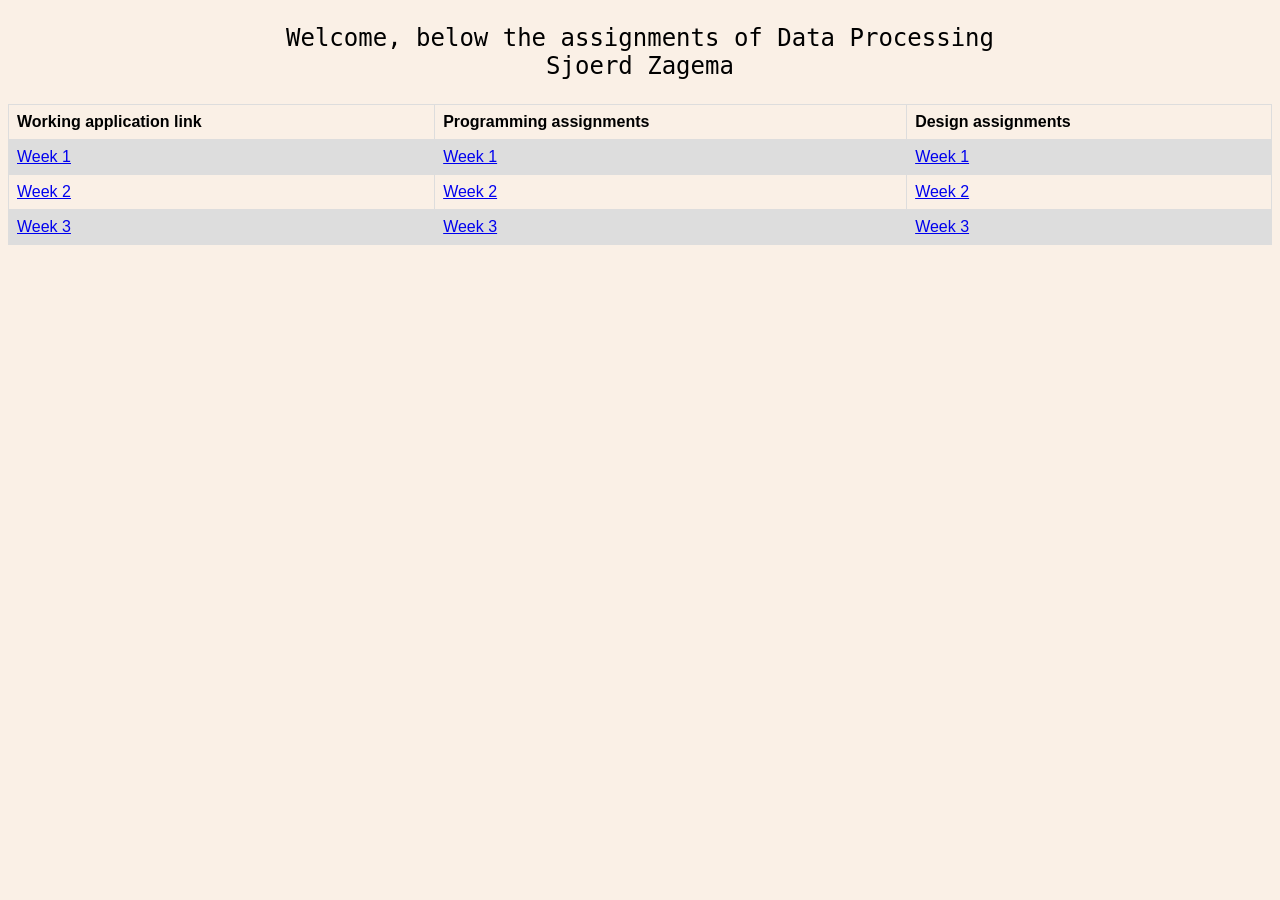
==== index.html @ 888e4200 "Update index.html" ====
<!DOCTYPE html>
<html>
<body>
  <head>
<style>
body {
    background-color: linen;
}

#head {
    text-align: center;
    font-size: 24px; 
    font-family: monospace
} 
  table {
    font-family: arial, sans-serif;
    border-collapse: collapse;
    width: 100%;
}

td, th {
    border: 1px solid #dddddd;
    text-align: left;
    padding: 8px;
}

tr:nth-child(even) {
    background-color: #dddddd;
}
  
  td:hover {
    background-color: yellow;
}
  
</style>
</head>
  <p id = "head"> Welcome, below the assignments of Data Processing <br> Sjoerd Zagema </br></p>
 
  <table style="width:100%">
  <tr>
    <th>Working application link</th>
    <th>Programming assignments</th>
    <th>Design assignments</th> 
    
  </tr>
    
  <tr>
    <td><a href="http(s)://<username>.github.io/<repositoryname>">Week 1</a></td>
    <td><a href="https://github.com/sjoerdjevoet/Data_Processing_Sjoerd/tree/master/Data_Processing_Sjoerd/Programming_assignments/week%201">Week 1</a></td>
    <td><a href="https://github.com/sjoerdjevoet/Data_Processing_Sjoerd/tree/master/Data_Processing_Sjoerd/Design_assignments/week1">Week 1</a></td>
    
  </tr>
  <tr>
    <td><a href="http://htmlpreview.github.io/?https://github.com/sjoerdjevoet/Data_Processing_/blob/master/Data_Processing_Sjoerd/Programming_assignments/week2/index.html">Week 2</a></td>
    <td><a href="https://github.com/sjoerdjevoet/Data_Processing_Sjoerd/tree/master/Data_Processing_Sjoerd/Programming_assignments/week2"> Week 2</a></td>
    <td><a href="https://github.com/sjoerdjevoet/Data_Processing_Sjoerd/tree/master/Data_Processing_Sjoerd/Design_assignments/week2"> Week 2</a></td> 
    
  </tr>
    <tr>
    <td><a href="https://htmlpreview.github.io/?https://raw.githubusercontent.com/sjoerdjevoet/Data_Processing_/master/Data_Processing_Sjoerd/Programming_assignments/week%203/index.html"> Week 3</a></td> 
   <td><a href="https://github.com/sjoerdjevoet/Data_Processing_Sjoerd/tree/master/Data_Processing_Sjoerd/Programming_assignments/week%203"> Week 3</a></td> 
    <td><a href="https://github.com/sjoerdjevoet/Data_Processing_Sjoerd/tree/master/Data_Processing_Sjoerd/Design_assignments/week3"> Week 3</a></td>
    
    
  </tr>
</table>
</body>
</html>
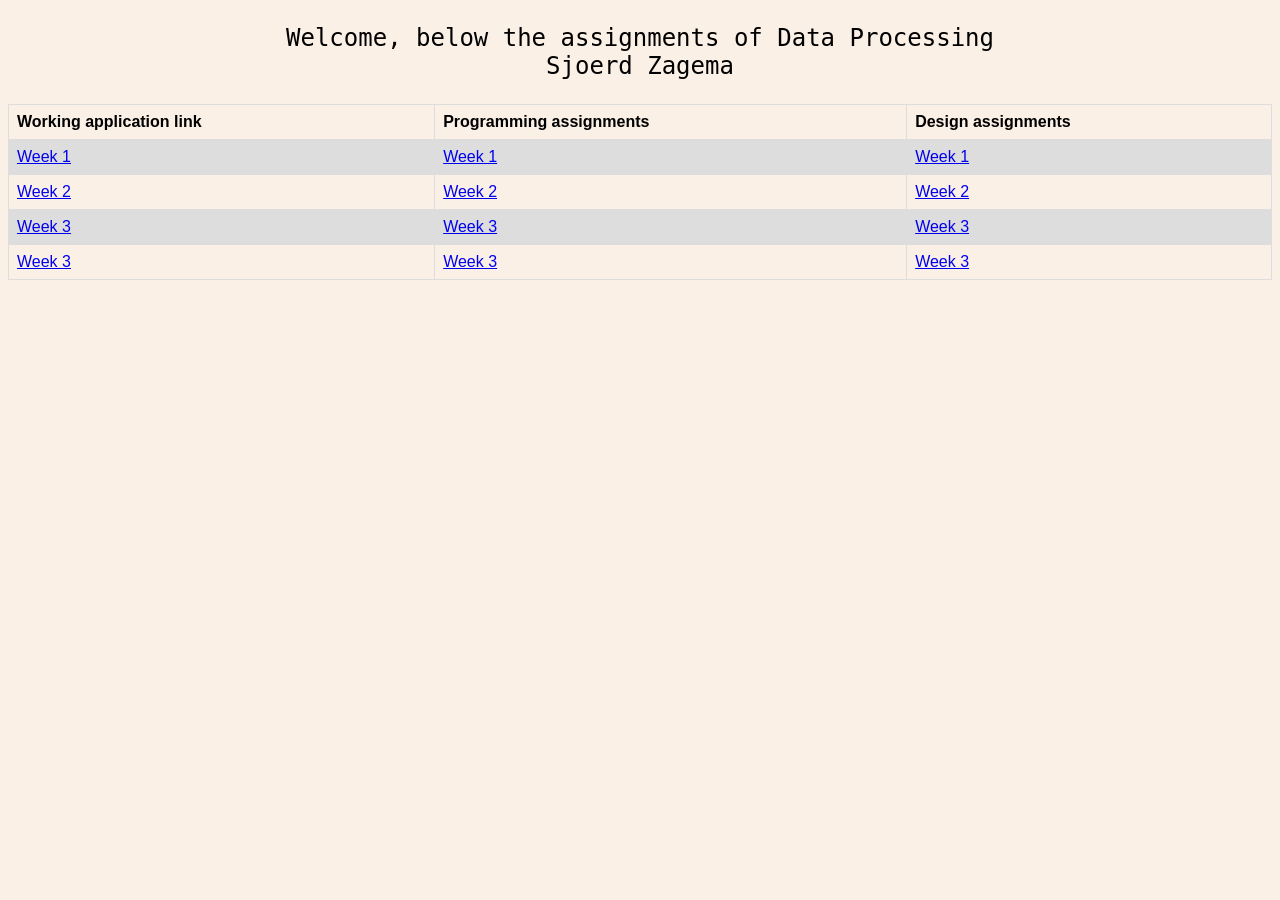
==== commit 76f316e5: "Update index.html" ====
--- a/index.html
+++ b/index.html
@@ -57,8 +57,15 @@
     
   </tr>
     <tr>
-    <td><a href="https://htmlpreview.github.io/?https://raw.githubusercontent.com/sjoerdjevoet/Data_Processing_/master/Data_Processing_Sjoerd/Programming_assignments/week%203/index.html"> Week 3</a></td> 
+    <td><a href="http(s)://sjoerdjevoet.github.io/Data_Processing_Sjoerd/blob/master/Data_Processing_Sjoerd/Programming_assignments/week%203/index.html"> Week 3</a></td> 
    <td><a href="https://github.com/sjoerdjevoet/Data_Processing_Sjoerd/tree/master/Data_Processing_Sjoerd/Programming_assignments/week%203"> Week 3</a></td> 
+    <td><a href="https://github.com/sjoerdjevoet/Data_Processing_Sjoerd/tree/master/Data_Processing_Sjoerd/Design_assignments/week3"> Week 3</a></td>
+    
+    
+  </tr>
+      <tr>
+    <td><a href="https://sjoerdjevoet.github.io/Data_Processing_Sjoerd/Data_Processing_Sjoerd/Programming_assignments/week4/index.html"> Week 3</a></td> 
+   <td><a href="https://github.com/sjoerdjevoet/Data_Processing_Sjoerd/tree/master/Data_Processing_Sjoerd/Programming_assignments/week4"> Week 3</a></td> 
     <td><a href="https://github.com/sjoerdjevoet/Data_Processing_Sjoerd/tree/master/Data_Processing_Sjoerd/Design_assignments/week3"> Week 3</a></td>
     
     
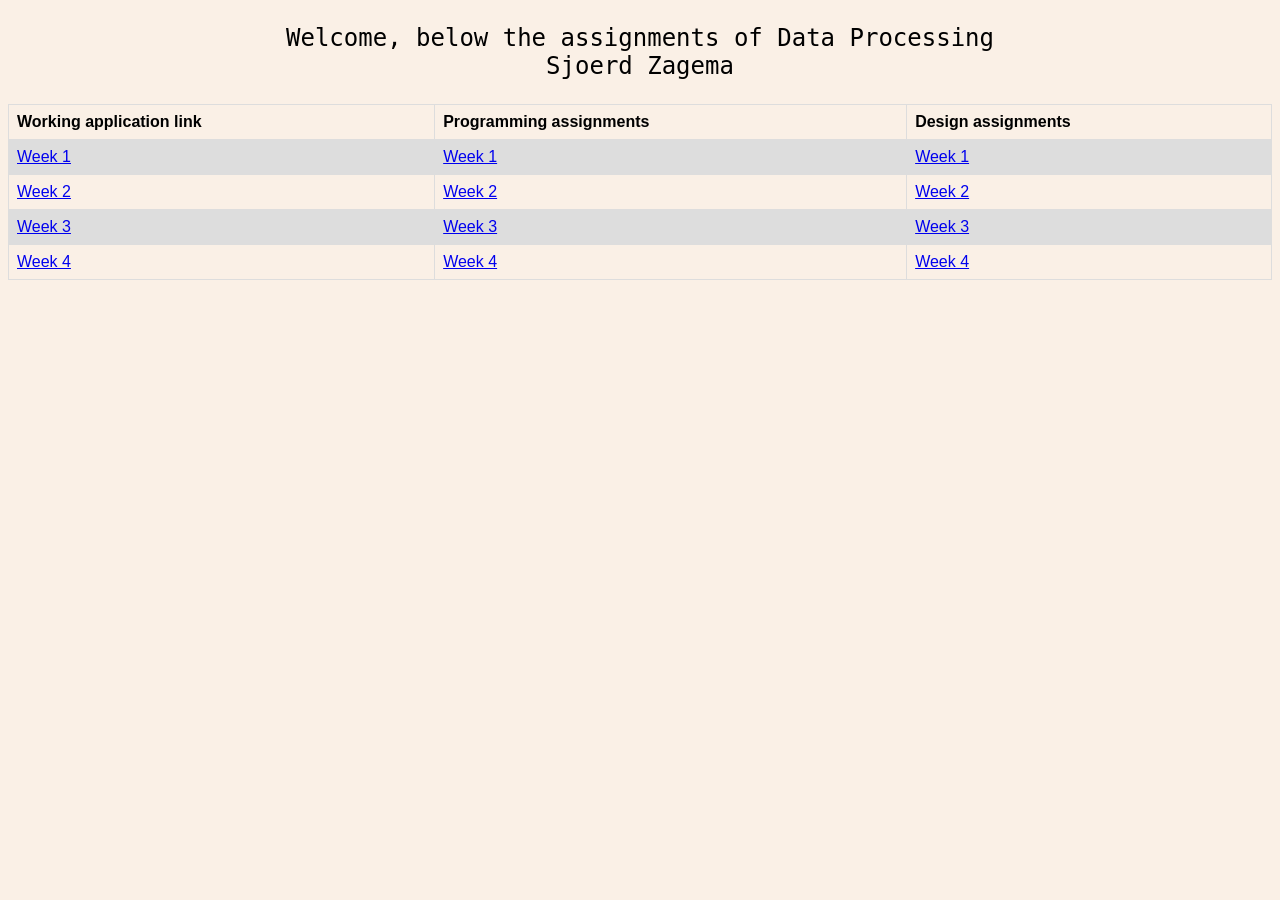
==== commit e118abc6: "Update index.html" ====
--- a/index.html
+++ b/index.html
@@ -64,9 +64,9 @@
     
   </tr>
       <tr>
-    <td><a href="https://sjoerdjevoet.github.io/Data_Processing_Sjoerd/Data_Processing_Sjoerd/Programming_assignments/week4/index.html"> Week 3</a></td> 
-   <td><a href="https://github.com/sjoerdjevoet/Data_Processing_Sjoerd/tree/master/Data_Processing_Sjoerd/Programming_assignments/week4"> Week 3</a></td> 
-    <td><a href="https://github.com/sjoerdjevoet/Data_Processing_Sjoerd/tree/master/Data_Processing_Sjoerd/Design_assignments/week3"> Week 3</a></td>
+    <td><a href="https://sjoerdjevoet.github.io/Data_Processing_Sjoerd/Data_Processing_Sjoerd/Programming_assignments/week4/index.html"> Week 4</a></td> 
+   <td><a href="https://github.com/sjoerdjevoet/Data_Processing_Sjoerd/tree/master/Data_Processing_Sjoerd/Programming_assignments/week4"> Week 4</a></td> 
+    <td><a href="https://github.com/sjoerdjevoet/Data_Processing_Sjoerd/tree/master/Data_Processing_Sjoerd/Design_assignments/week3"> Week 4</a></td>
     
     
   </tr>
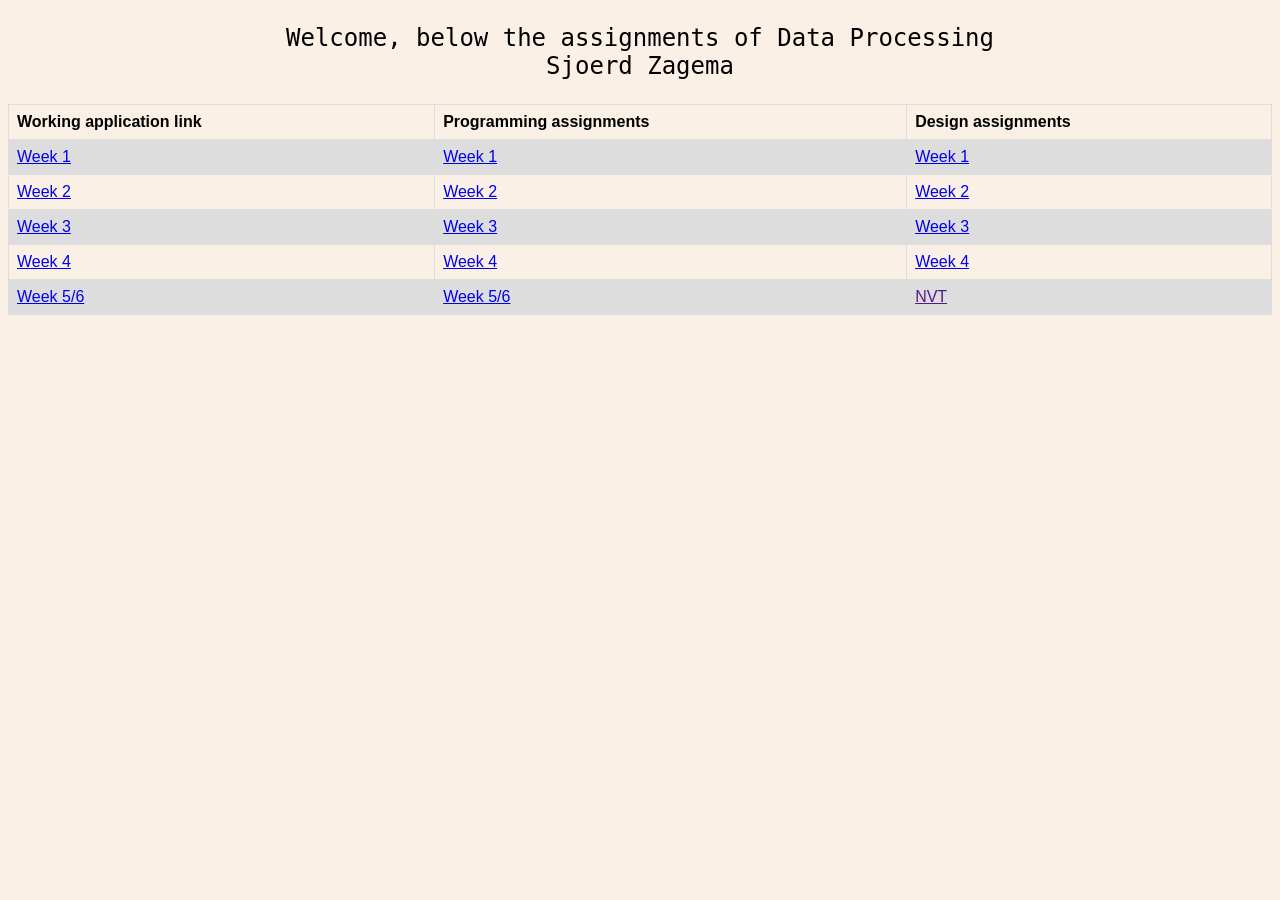
==== commit ecd2346e: "Update index.html" ====
--- a/index.html
+++ b/index.html
@@ -45,20 +45,20 @@
   </tr>
     
   <tr>
-    <td><a href="http(s)://<username>.github.io/<repositoryname>">Week 1</a></td>
-    <td><a href="https://github.com/sjoerdjevoet/Data_Processing_Sjoerd/tree/master/Data_Processing_Sjoerd/Programming_assignments/week%201">Week 1</a></td>
+    <td><a href="https://github.com/sjoerdjevoet/Data_Processing_Sjoerd/blob/master/Data_Processing_Sjoerd/Programming_assignments/week1/tvseries.csv">Week 1</a></td>
+    <td><a href="https://github.com/sjoerdjevoet/Data_Processing_Sjoerd/tree/master/Data_Processing_Sjoerd/Programming_assignments/week1">Week 1</a></td>
     <td><a href="https://github.com/sjoerdjevoet/Data_Processing_Sjoerd/tree/master/Data_Processing_Sjoerd/Design_assignments/week1">Week 1</a></td>
     
   </tr>
   <tr>
-    <td><a href="http://htmlpreview.github.io/?https://github.com/sjoerdjevoet/Data_Processing_/blob/master/Data_Processing_Sjoerd/Programming_assignments/week2/index.html">Week 2</a></td>
+    <td><a href="https://sjoerdjevoet.github.io/Data_Processing_Sjoerd/Data_Processing_Sjoerd/Programming_assignments/week2/index.html">Week 2</a></td>
     <td><a href="https://github.com/sjoerdjevoet/Data_Processing_Sjoerd/tree/master/Data_Processing_Sjoerd/Programming_assignments/week2"> Week 2</a></td>
     <td><a href="https://github.com/sjoerdjevoet/Data_Processing_Sjoerd/tree/master/Data_Processing_Sjoerd/Design_assignments/week2"> Week 2</a></td> 
     
   </tr>
     <tr>
-    <td><a href="http(s)://sjoerdjevoet.github.io/Data_Processing_Sjoerd/blob/master/Data_Processing_Sjoerd/Programming_assignments/week%203/index.html"> Week 3</a></td> 
-   <td><a href="https://github.com/sjoerdjevoet/Data_Processing_Sjoerd/tree/master/Data_Processing_Sjoerd/Programming_assignments/week%203"> Week 3</a></td> 
+    <td><a href="https://sjoerdjevoet.github.io/Data_Processing_Sjoerd/Data_Processing_Sjoerd/Programming_assignments/week3/index.html"> Week 3</a></td> 
+   <td><a href="https://github.com/sjoerdjevoet/Data_Processing_Sjoerd/tree/master/Data_Processing_Sjoerd/Programming_assignments/week3"> Week 3</a></td> 
     <td><a href="https://github.com/sjoerdjevoet/Data_Processing_Sjoerd/tree/master/Data_Processing_Sjoerd/Design_assignments/week3"> Week 3</a></td>
     
     
@@ -66,10 +66,15 @@
       <tr>
     <td><a href="https://sjoerdjevoet.github.io/Data_Processing_Sjoerd/Data_Processing_Sjoerd/Programming_assignments/week4/index.html"> Week 4</a></td> 
    <td><a href="https://github.com/sjoerdjevoet/Data_Processing_Sjoerd/tree/master/Data_Processing_Sjoerd/Programming_assignments/week4"> Week 4</a></td> 
-    <td><a href="https://github.com/sjoerdjevoet/Data_Processing_Sjoerd/tree/master/Data_Processing_Sjoerd/Design_assignments/week3"> Week 4</a></td>
+    <td><a href="https://www.youtube.com/watch?v=LPn1z6TM3LI"> Week 4</a></td>
     
+     </tr>
+    <tr>
+    <td><a href="https://sjoerdjevoet.github.io/Data_Processing_Sjoerd/Data_Processing_Sjoerd/blob/master/Data_Processing_Sjoerd/Programming_assignments/week5_6/index.html"> Week 5/6</a></td> 
+   <td><a href="https://github.com/sjoerdjevoet/Data_Processing_Sjoerd/tree/master/Data_Processing_Sjoerd/Programming_assignments/week5_6"> Week 5/6</a></td> 
+    <td><a href=""> NVT</a></td>
     
-  </tr>
+     </tr>
 </table>
 </body>
 </html>
